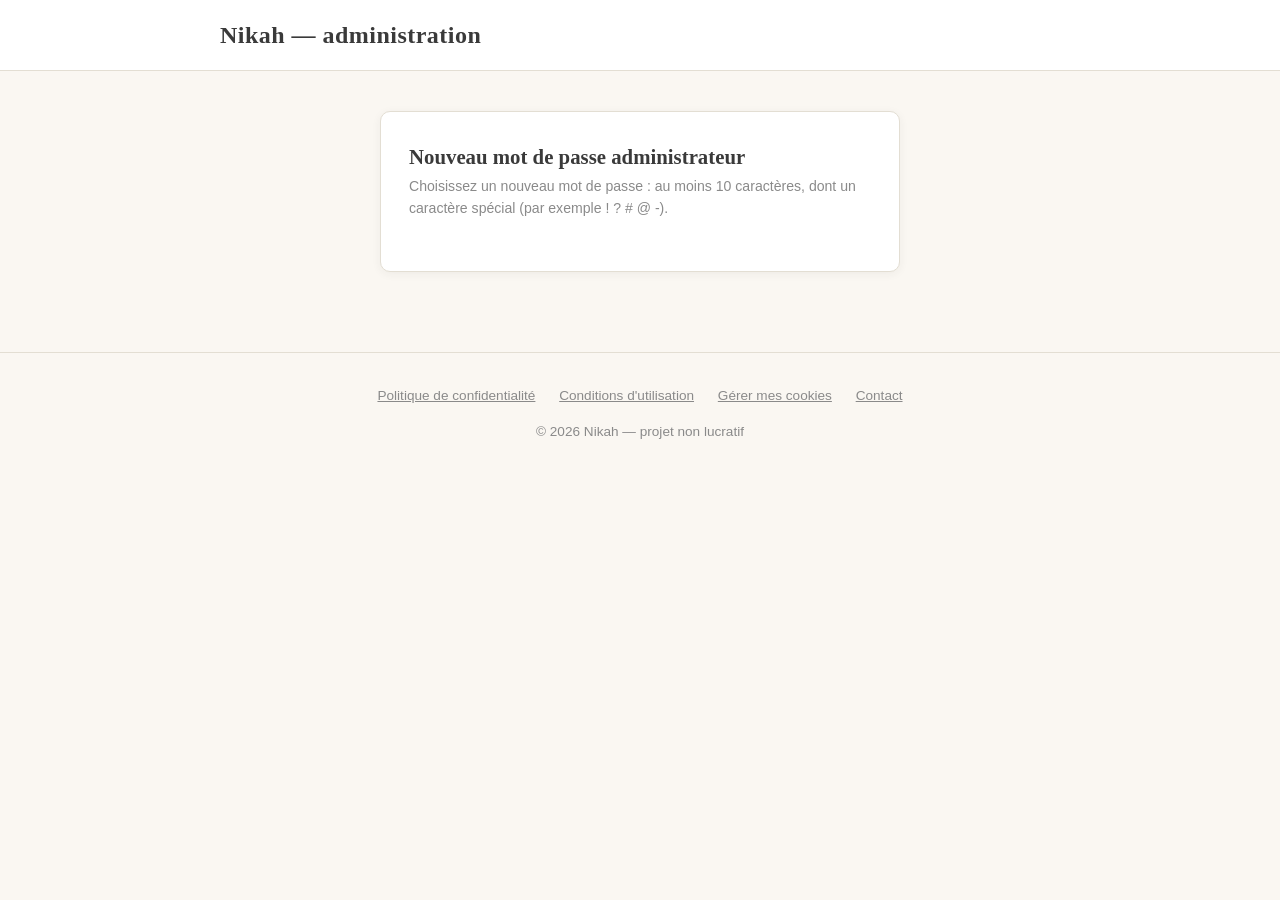
==== administration-reinitialiser.html @ d30d1df9 "Administration : œil sur le mot de passe et récupération par e-mail (lien 5 minutes) Co-Authored-By:" ====
<!DOCTYPE html>
<html lang="fr">
<head>
<meta charset="UTF-8">
<meta name="viewport" content="width=device-width, initial-scale=1.0">
<title>Nouveau mot de passe administrateur — Nikah</title>
<meta name="robots" content="noindex, nofollow">
<link rel="stylesheet" href="css/style.css?v=20261016a">
</head>
<body>

<header class="site-header">
  <div class="container">
    <span class="logo">Nikah — administration</span>
  </div>
</header>

<main class="questionnaire-wrap">
  <div class="carte-question">
    <h2>Nouveau mot de passe administrateur</h2>
    <p class="aide">Choisissez un nouveau mot de passe : au moins 10 caractères, dont un caractère spécial (par exemple ! ? # @ -).</p>
    <form id="formReset" novalidate>
      <div class="mdp-wrap"><input type="password" id="champMdp" class="champ-texte" placeholder="Nouveau mot de passe" autocomplete="new-password"><button type="button" class="mdp-oeil" data-cible="champMdp" aria-label="Afficher le mot de passe"></button></div>
      <div class="mdp-wrap"><input type="password" id="champMdp2" class="champ-texte" placeholder="Confirmez le mot de passe" autocomplete="new-password"><button type="button" class="mdp-oeil" data-cible="champMdp2" aria-label="Afficher le mot de passe"></button></div>
      <p id="messageErreur" style="color:#a33; font-family:Helvetica,Arial,sans-serif; font-size:0.9rem; margin-top:14px; display:none;"></p>
      <div class="nav-questionnaire">
        <span></span>
        <button type="submit" class="btn btn-primary" id="btnValider">Enregistrer</button>
      </div>
    </form>
    <div id="blocSucces" style="display:none; text-align:center;">
      <p class="aide" style="color:#3d6b4f;">Votre mot de passe a bien été modifié.</p>
      <div class="nav-questionnaire" style="justify-content:center;"><a href="administration.html" class="btn btn-primary">Aller à l'administration</a></div>
    </div>
  </div>
</main>

<footer class="site-footer">
  <div class="container">
    <a href="confidentialite.html">Politique de confidentialité</a>
    <a href="conditions.html">Conditions d'utilisation</a>
    <a href="#" data-cookies>Gérer mes cookies</a>
    <a href="mailto:info.najim1@gmail.com">Contact</a>
    <p style="margin-top:14px;">&copy; 2026 Nikah — projet non lucratif</p>
  </div>
</footer>

<script src="js/administration-reinitialiser.js?v=20261016a"></script>
<script src="js/cookies.js?v=20261015h"></script>
</body>
</html>
---- css/style.css ----
/* Nikah — feuille de style principale */

:root {
  --sauge: #7C9885;
  --sauge-fonce: #65806d;
  --dore: #C9A368;
  --dore-clair: #e9d9b8;
  --creme: #FAF7F2;
  --anthracite: #3A3A3A;
  --blanc: #FFFFFF;
  --bordure: #E3DED3;
  --rayon: 10px;
  --ombre: 0 2px 10px rgba(58, 58, 58, 0.06);
}

* { box-sizing: border-box; }

html { scroll-behavior: smooth; }

body {
  margin: 0;
  font-family: "Georgia", "Iowan Old Style", serif;
  background: var(--creme);
  color: var(--anthracite);
  line-height: 1.6;
}

h1, h2, h3 {
  font-family: "Georgia", serif;
  font-weight: 600;
  line-height: 1.25;
  margin: 0 0 0.6em 0;
}

p { margin: 0 0 1em 0; }

a { color: var(--sauge-fonce); }

.container {
  max-width: 880px;
  margin: 0 auto;
  padding: 0 20px;
}

/* En-tête */
.site-header {
  background: var(--blanc);
  border-bottom: 1px solid var(--bordure);
  position: sticky;
  top: 0;
  z-index: 10;
}

.site-header .container {
  display: flex;
  align-items: center;
  justify-content: space-between;
  padding-top: 16px;
  padding-bottom: 16px;
}

.logo {
  font-size: 1.5rem;
  font-weight: 700;
  color: var(--anthracite);
  text-decoration: none;
  letter-spacing: 0.02em;
}

.logo span { color: var(--sauge-fonce); }

.tagline-header {
  font-family: "Helvetica Neue", Arial, sans-serif;
  font-size: 0.78rem;
  color: #8a8a8a;
  margin-top: -2px;
}

nav.site-nav { display: flex; gap: 24px; align-items: center; }

nav.site-nav a {
  font-family: "Helvetica Neue", Arial, sans-serif;
  font-size: 0.92rem;
  color: var(--anthracite);
  text-decoration: none;
}

nav.site-nav a:hover { color: var(--sauge-fonce); }

.btn {
  display: inline-block;
  font-family: "Helvetica Neue", Arial, sans-serif;
  font-size: 0.95rem;
  padding: 12px 26px;
  border-radius: 999px;
  text-decoration: none;
  cursor: pointer;
  border: none;
  transition: transform 0.15s ease, box-shadow 0.15s ease;
}

.btn-primary {
  background: var(--sauge);
  color: var(--blanc);
}

.btn-primary:hover { background: var(--sauge-fonce); transform: translateY(-1px); }

.btn-outline {
  background: transparent;
  border: 1.5px solid var(--sauge);
  color: var(--sauge-fonce);
}

.btn-outline:hover { background: var(--sauge); color: var(--blanc); }

.btn-ghost {
  background: transparent;
  color: var(--anthracite);
  border: 1.5px solid var(--bordure);
}

.btn:disabled { opacity: 0.4; cursor: not-allowed; }

/* Hero */
.hero {
  padding: 72px 0 56px;
  text-align: center;
}

.hero h1 {
  font-size: 2.6rem;
  margin-bottom: 0.3em;
}

.hero .soustitre {
  font-family: "Helvetica Neue", Arial, sans-serif;
  font-size: 1.1rem;
  color: #5c5c5c;
  max-width: 560px;
  margin: 0 auto 2em;
}

.hero-actions { display: flex; gap: 14px; justify-content: center; flex-wrap: wrap; }

/* Blocs de réassurance */
.reassurance {
  display: grid;
  grid-template-columns: repeat(3, 1fr);
  gap: 20px;
  margin: 56px 0;
}

.reassurance .carte {
  background: var(--blanc);
  border: 1px solid var(--bordure);
  border-radius: var(--rayon);
  padding: 26px 22px;
  text-align: center;
  box-shadow: var(--ombre);
}

.reassurance .emoji { font-size: 1.8rem; display: block; margin-bottom: 10px; }

.reassurance h3 {
  font-family: "Helvetica Neue", Arial, sans-serif;
  font-size: 1rem;
  margin-bottom: 6px;
}

.reassurance p {
  font-family: "Helvetica Neue", Arial, sans-serif;
  font-size: 0.9rem;
  color: #6b6b6b;
  margin: 0;
}

/* Section générique */
.section {
  padding: 48px 0;
}

.section.alt {
  background: var(--blanc);
  border-top: 1px solid var(--bordure);
  border-bottom: 1px solid var(--bordure);
}

.section h2 {
  font-size: 1.8rem;
  text-align: center;
  margin-bottom: 0.8em;
}

.section .lead {
  font-family: "Helvetica Neue", Arial, sans-serif;
  text-align: center;
  color: #5c5c5c;
  max-width: 640px;
  margin: 0 auto 2em;
}

/* Étapes "Comment ça marche" */
.etapes {
  display: grid;
  gap: 20px;
}

.etape-carte {
  display: flex;
  gap: 18px;
  background: var(--blanc);
  border: 1px solid var(--bordure);
  border-radius: var(--rayon);
  padding: 22px;
  align-items: flex-start;
}

.etape-numero {
  flex: 0 0 auto;
  width: 38px;
  height: 38px;
  border-radius: 50%;
  background: var(--dore-clair);
  color: #7a5e2a;
  font-family: "Helvetica Neue", Arial, sans-serif;
  font-weight: 700;
  display: flex;
  align-items: center;
  justify-content: center;
}

.etape-carte h3 { font-size: 1.05rem; margin-bottom: 4px; }
.etape-carte p {
  font-family: "Helvetica Neue", Arial, sans-serif;
  font-size: 0.94rem;
  color: #5c5c5c;
  margin: 0;
}

.clore {
  text-align: center;
  font-style: italic;
  color: #5c5c5c;
  margin-top: 36px;
  font-family: "Helvetica Neue", Arial, sans-serif;
}

/* Pied de page */
footer.site-footer {
  border-top: 1px solid var(--bordure);
  padding: 32px 0;
  text-align: center;
  font-family: "Helvetica Neue", Arial, sans-serif;
  font-size: 0.85rem;
  color: #8a8a8a;
}

footer.site-footer a { color: #8a8a8a; margin: 0 10px; }

/* Pages légales */
.legal h2 { font-size: 1.3rem; margin-top: 1.6em; }
.legal .avertissement {
  background: #fdf3df;
  border: 1px solid var(--dore-clair);
  border-radius: var(--rayon);
  padding: 16px 18px;
  font-family: "Helvetica Neue", Arial, sans-serif;
  font-size: 0.9rem;
  margin-bottom: 1.6em;
}

/* Parcours d'inscription */
.questionnaire-wrap {
  max-width: 560px;
  margin: 40px auto 80px;
  padding: 0 20px;
}

.progress-bar {
  height: 6px;
  background: var(--bordure);
  border-radius: 999px;
  overflow: hidden;
  margin-bottom: 28px;
}

.progress-bar-fill {
  height: 100%;
  background: var(--sauge);
  width: 0%;
  transition: width 0.25s ease;
}

.etape-compteur {
  font-family: "Helvetica Neue", Arial, sans-serif;
  font-size: 0.82rem;
  color: #8a8a8a;
  text-align: center;
  margin-bottom: 18px;
}

.carte-question {
  background: var(--blanc);
  border: 1px solid var(--bordure);
  border-radius: var(--rayon);
  padding: 32px 28px;
  box-shadow: var(--ombre);
}

.carte-question h2 {
  font-size: 1.3rem;
  text-align: left;
  margin-bottom: 0.2em;
}

.carte-question .aide {
  font-family: "Helvetica Neue", Arial, sans-serif;
  font-size: 0.88rem;
  color: #8a8a8a;
  margin-bottom: 1.4em;
}

.options { display: grid; gap: 10px; }

.option {
  display: flex;
  align-items: center;
  gap: 12px;
  padding: 13px 16px;
  border: 1.5px solid var(--bordure);
  border-radius: 8px;
  font-family: "Helvetica Neue", Arial, sans-serif;
  font-size: 0.95rem;
  cursor: pointer;
  transition: border-color 0.15s ease, background 0.15s ease;
}

.option:hover { border-color: var(--sauge); }

.option input { accent-color: var(--sauge); }

.option.selected { border-color: var(--sauge); background: #f0f4f1; }

.champ-select, .champ-texte, .champ-nombre {
  width: 100%;
  padding: 11px 14px;
  border: 1.5px solid var(--bordure);
  border-radius: 8px;
  font-family: "Helvetica Neue", Arial, sans-serif;
  font-size: 0.95rem;
  margin-bottom: 12px;
  background: var(--creme);
}

.deux-colonnes { display: grid; grid-template-columns: 1fr 1fr; gap: 12px; }

.nav-questionnaire {
  display: flex;
  justify-content: space-between;
  margin-top: 26px;
}

.consentement-texte {
  font-family: "Helvetica Neue", Arial, sans-serif;
  font-size: 0.92rem;
  color: #5c5c5c;
}

.consentement-texte ul { padding-left: 1.2em; }

.ecran-merci { text-align: center; padding: 50px 0; }
.ecran-merci .icone { font-size: 3rem; margin-bottom: 0.3em; }

@media (max-width: 640px) {
  .reassurance { grid-template-columns: 1fr; }
  .hero h1 { font-size: 2rem; }
  nav.site-nav { display: none; }
  .deux-colonnes { grid-template-columns: 1fr; }
}

/* Étape photo */
.photo-zone { text-align: center; }
.photo-apercu {
  width: 180px;
  height: 180px;
  margin: 0 auto 18px;
  border-radius: 50%;
  border: 2px dashed var(--bordure);
  background: var(--creme);
  display: flex;
  align-items: center;
  justify-content: center;
  overflow: hidden;
  font-family: "Helvetica Neue", Arial, sans-serif;
  font-size: 0.85rem;
  color: #8a8a8a;
}
.photo-apercu img { width: 100%; height: 100%; object-fit: cover; }
.photo-video {
  width: 100%;
  max-width: 320px;
  border-radius: var(--rayon);
  margin: 0 auto 18px;
  background: #000;
 
}
.photo-actions { display: flex; gap: 10px; justify-content: center; flex-wrap: wrap; }

/* Champs obligatoires non remplis */
.invalide { border-color: #c0392b !important; background: #fdf0ee !important; }
.options.invalide { border: 1.5px solid #c0392b; background: #fdf0ee !important; border-radius: 8px; padding: 6px; }
.photo-apercu.invalide { border-style: solid; }

/* Bandeau de consentement */
body.cmp-ouvert { overflow: hidden; }
.cmp-fond { position: fixed; inset: 0; background: rgba(58,58,58,0.55); z-index: 9999; display: flex; align-items: flex-end; justify-content: center; padding: 12px; }
.cmp-boite { background: #FAF7F2; border-top: 4px solid #C9A368; border-radius: 14px; max-width: 560px; width: 100%; max-height: 92vh; overflow-y: auto; padding: 22px 20px; font-family: Helvetica, Arial, sans-serif; color: #3A3A3A; box-shadow: 0 10px 40px rgba(0,0,0,0.25); }
.cmp-boite h2 { margin: 0 0 10px; font-size: 1.2rem; }
.cmp-boite p { font-size: 0.92rem; line-height: 1.5; margin: 0 0 10px; }
.cmp-info { background: #eef3ef; border-radius: 8px; padding: 10px 12px; }
.cmp-ligne { display: flex; justify-content: space-between; align-items: center; gap: 14px; padding: 10px 0; border-top: 1px solid #e3ddd2; font-size: 0.9rem; }
.cmp-ligne input { width: 22px; height: 22px; accent-color: #7C9885; flex-shrink: 0; }
.cmp-actions { display: flex; flex-direction: column; gap: 8px; margin-top: 14px; }
.cmp-actions .btn { width: 100%; text-align: center; cursor: pointer; }
.cmp-lien { text-align: center; margin: 12px 0 0 !important; font-size: 0.82rem !important; }
@media (min-width: 600px) { .cmp-fond { align-items: center; } }

/* Photo en arrière-plan de l'accueil */
.hero { background: linear-gradient(rgba(250,247,242,0.38), rgba(250,247,242,0.55)), url("../img/couple-fond-2026-10-14.webp?v=2") center / cover no-repeat; }
.deja-inscrit { margin-top: 22px; font-family: "Helvetica Neue", Arial, sans-serif; color: #5c5c5c; }
.deja-inscrit .btn { margin-left: 6px; }
@media (max-width: 600px) { .hero { background-position: 46% center; } }
.hero h1, .hero .soustitre, .deja-inscrit { text-shadow: 0 1px 10px rgba(250,247,242,0.95), 0 0 3px rgba(250,247,242,0.9); }
.hero .soustitre, .deja-inscrit { color: #3A3A3A; }
.hero .btn-outline, .hero .btn-ghost { background: #FAF7F2; }
.btn-corriger { margin-top: 12px; }
.cmp-info ul { margin: 8px 0 0; padding-left: 18px; }
.cmp-info li { margin-bottom: 5px; font-size: 0.88rem; line-height: 1.45; }
.mdp-wrap { position: relative; }
.mdp-wrap .champ-texte { padding-right: 48px; }
.mdp-oeil { position: absolute; right: 8px; top: 50%; transform: translateY(-50%); background: none; border: 0; padding: 8px; cursor: pointer; color: #7C9885; line-height: 0; }
.mdp-oeil:hover { color: #3A3A3A; }
.ecran-merci h2 { text-align: center; }
.carte-question:has(.ecran-merci) .nav-questionnaire { justify-content: center; }

/* Espace membre */
.espace { padding: 36px 0 60px; }
.espace h1 { font-size: 1.9rem; margin-bottom: 0.3em; }
.resume-recherche { font-family: "Helvetica Neue", Arial, sans-serif; color: #5c5c5c; margin-bottom: 14px; line-height: 1.5; }
.demo-bandeau { font-family: "Helvetica Neue", Arial, sans-serif; font-size: 0.85rem; background: #f6efe1; border-left: 4px solid #C9A368; padding: 10px 14px; border-radius: 6px; margin-bottom: 24px; color: #5c5c5c; }
.grille-profils { display: grid; grid-template-columns: repeat(auto-fill, minmax(240px, 1fr)); gap: 20px; }
.profil-carte { background: #fff; border: 1px solid #e3ddd2; border-radius: 14px; overflow: hidden; box-shadow: 0 2px 8px rgba(0,0,0,0.04); }
.profil-photo { aspect-ratio: 1 / 1; background: #efeae0; }
.profil-photo svg { display: block; width: 100%; height: 100%; }
.photo-cachee { height: 100%; display: flex; flex-direction: column; align-items: center; justify-content: center; gap: 10px; color: #8a8a8a; background: repeating-linear-gradient(45deg, #efeae0, #efeae0 10px, #e9e3d6 10px, #e9e3d6 20px); font-family: "Helvetica Neue", Arial, sans-serif; font-size: 0.82rem; text-align: center; padding: 0 22px; }
.profil-corps { padding: 14px 16px 18px; font-family: "Helvetica Neue", Arial, sans-serif; }
.profil-corps h3 { margin: 0 0 2px; font-size: 1.1rem; }
.badge-verifie { display: inline-block; background: #7C9885; color: #fff; border-radius: 50%; width: 18px; height: 18px; line-height: 18px; text-align: center; font-size: 0.7rem; vertical-align: middle; }
.profil-lieu { margin: 0 0 10px; color: #7a7a7a; font-size: 0.88rem; }
.profil-infos { list-style: none; margin: 0; padding: 0; font-size: 0.86rem; line-height: 1.7; color: #4a4a4a; }
.profil-photo .photo-cachee svg { width: 34px; height: 34px; }
.ma-carte { display: flex; align-items: center; gap: 16px; background: #fff; border: 1px solid #e3ddd2; border-radius: 14px; padding: 14px 16px; margin-bottom: 18px; font-family: "Helvetica Neue", Arial, sans-serif; }
.ma-photo { width: 72px; height: 72px; flex-shrink: 0; border-radius: 50%; overflow: hidden; background: #efeae0; }
.ma-photo img { width: 100%; height: 100%; object-fit: cover; display: block; }
.ma-infos { display: flex; flex-direction: column; gap: 4px; font-size: 0.88rem; color: #5c5c5c; line-height: 1.4; }
.ma-infos strong { color: #3A3A3A; font-size: 1rem; }

/* Administration */
.admin-liste { display: grid; gap: 16px; }
.admin-carte { display: flex; gap: 18px; background: #fff; border: 1px solid #e3ddd2; border-radius: 14px; padding: 14px; font-family: "Helvetica Neue", Arial, sans-serif; }
.admin-photo { flex: 0 0 150px; height: 190px; background: #efe9de; border-radius: 10px; overflow: hidden; display: flex; align-items: center; justify-content: center; color: #8a8478; font-size: 0.85rem; }
.admin-photo img { width: 100%; height: 100%; object-fit: cover; }
.admin-infos { display: flex; flex-direction: column; gap: 6px; align-items: flex-start; }
.badge-ok { color: #2f6b45; font-weight: 600; }
.badge-attente { color: #9a6b1e; font-weight: 600; }
@media (max-width: 520px) { .admin-carte { flex-direction: column; } .admin-photo { flex-basis: auto; width: 100%; height: 240px; } }
.admin-docs { display: flex; gap: 12px; flex-wrap: wrap; margin: 6px 0; }
.admin-doc { margin: 0; width: 200px; }
.admin-doc img { width: 100%; border-radius: 8px; border: 1px solid #e3ddd2; display: block; }
.admin-doc figcaption { font-size: 0.8rem; color: #6a6a6a; margin-top: 4px; }
.admin-actions { display: flex; gap: 10px; flex-wrap: wrap; margin-top: 6px; }
.verif-carte { background: #fff; border: 1px solid #e3ddd2; border-radius: 14px; padding: 18px; margin-bottom: 18px; font-family: "Helvetica Neue", Arial, sans-serif; }
.verif-carte h2 { margin-top: 0; font-size: 1.15rem; }
.verif-champ { display: block; margin: 14px 0 6px; font-weight: 600; color: #3A3A3A; font-size: 0.92rem; }
.verif-champ input { display: block; margin-top: 6px; font-weight: 400; }
.verif-apercu img { max-width: 220px; border-radius: 8px; border: 1px solid #e3ddd2; margin: 6px 0; display: block; }
.verif-carte .btn { margin-top: 12px; }
.profil-photo img { display: block; width: 100%; height: 100%; object-fit: cover; }

/* Cercles à lettre et avatar d'en-tête */
.avatar-lettre { display: inline-flex; align-items: center; justify-content: center; width: 38px; height: 38px; border-radius: 50%; color: #fff; font-family: "Helvetica Neue", Arial, sans-serif; font-weight: 700; font-size: 1.05rem; background: #9a9a9a; }
.avatar-entete { display: inline-flex; width: 38px; height: 38px; border-radius: 50%; overflow: hidden; margin-right: 14px; vertical-align: middle; flex-shrink: 0; }
.avatar-entete img { width: 100%; height: 100%; object-fit: cover; display: block; }
.avatar-grand { width: 100%; height: 100%; display: flex; align-items: center; justify-content: center; background: #efeae0; }
.avatar-grand .avatar-lettre { width: 45%; height: 0; padding-bottom: 45%; position: relative; font-size: 0; }
.avatar-grand .avatar-lettre { height: 96px; width: 96px; padding: 0; font-size: 2.6rem; }
.admin-photo .avatar-lettre { width: 80px; height: 80px; font-size: 2rem; }
@media (max-width: 640px) { nav.site-nav:has(#btnDeconnexion), nav.site-nav:has(#btnSortir) { display: flex; gap: 12px; } }

/* Messagerie */
.contact-zone { margin-top: 12px; }
.contact-form textarea { width: 100%; box-sizing: border-box; margin: 8px 0; padding: 10px; border: 1px solid #d9d2c5; border-radius: 10px; font: inherit; }
.contact-form[hidden] { display: none; }
.messagerie { display: grid; grid-template-columns: 300px 1fr; gap: 18px; font-family: "Helvetica Neue", Arial, sans-serif; align-items: start; }
.msg-liste { display: flex; flex-direction: column; gap: 8px; }
.msg-ligne { display: flex; align-items: center; gap: 12px; text-align: left; background: #fff; border: 1px solid #e3ddd2; border-radius: 12px; padding: 10px 12px; cursor: pointer; font: inherit; }
.msg-ligne.actif { border-color: #7C9885; background: #f3f7f4; }
.msg-ligne-texte { display: flex; flex-direction: column; min-width: 0; font-size: 0.85rem; color: #6a6a6a; }
.msg-ligne-texte strong { color: #3A3A3A; font-size: 0.95rem; }
.badge-non-lu { margin-left: auto; background: #C9A368; color: #fff; border-radius: 12px; padding: 2px 8px; font-size: 0.78rem; font-weight: 700; }
.msg-fil { background: #fff; border: 1px solid #e3ddd2; border-radius: 14px; padding: 14px; }
.msg-entete { display: flex; align-items: center; gap: 10px; padding-bottom: 10px; border-bottom: 1px solid #eee8dc; margin-bottom: 10px; }
.msg-retour { display: none; }
.msg-messages { max-height: 48vh; min-height: 160px; overflow-y: auto; display: flex; flex-direction: column; gap: 8px; padding: 4px; }
.bulle { max-width: 78%; padding: 8px 12px; border-radius: 14px; font-size: 0.93rem; line-height: 1.4; white-space: pre-wrap; word-break: break-word; }
.bulle small { display: block; font-size: 0.7rem; opacity: 0.7; margin-top: 3px; }
.bulle.moi { align-self: flex-end; background: #7C9885; color: #fff; border-bottom-right-radius: 4px; }
.bulle.autre { align-self: flex-start; background: #efeae0; color: #3A3A3A; border-bottom-left-radius: 4px; }
.msg-saisie { display: flex; gap: 8px; margin-top: 12px; align-items: flex-end; }
.msg-saisie textarea { flex: 1; padding: 10px; border: 1px solid #d9d2c5; border-radius: 10px; font: inherit; resize: vertical; }
@media (max-width: 720px) {
  .messagerie { grid-template-columns: 1fr; }
  .messagerie.fil-ouvert .msg-liste { display: none; }
  .msg-retour { display: inline-block; }
}

/* Administration : messages */
.admin-onglets { display: flex; gap: 8px; margin: 10px 0 18px; }
.admin-onglets button { font: inherit; font-family: "Helvetica Neue", Arial, sans-serif; padding: 8px 18px; border-radius: 22px; border: 1px solid #d9d2c5; background: #fff; cursor: pointer; }
.admin-onglets button.actif { background: #7C9885; color: #fff; border-color: #7C9885; }
.admin-conv { background: #fff; border: 1px solid #e3ddd2; border-radius: 14px; padding: 14px; display: flex; flex-direction: column; gap: 8px; font-family: "Helvetica Neue", Arial, sans-serif; }
.admin-conv.a-controler { border-color: #C9A368; box-shadow: 0 0 0 2px rgba(201,163,104,0.25); }
.admin-fil { display: flex; flex-direction: column; gap: 6px; max-height: 320px; overflow-y: auto; }
.admin-msg { padding: 8px 12px; border-radius: 10px; font-size: 0.92rem; white-space: pre-wrap; word-break: break-word; }
.admin-msg small { display: block; color: #6a6a6a; font-size: 0.74rem; margin-bottom: 2px; }
.admin-msg.de-a { background: #efeae0; }
.admin-msg.de-b { background: #e5eee8; }
#lienMessages.a-lire { color: #9a6b1e; font-weight: 700; }
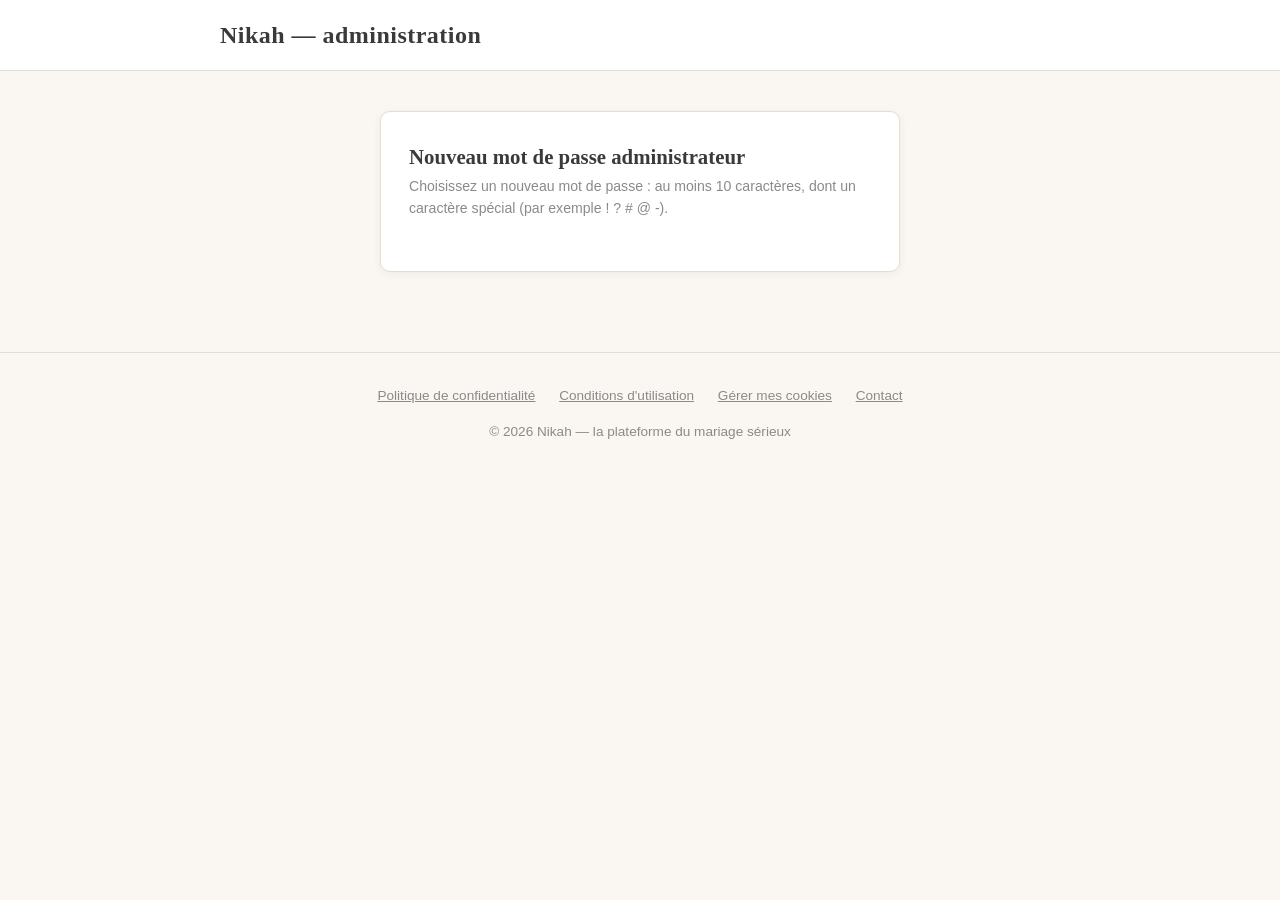
==== commit 7844f0bf: "Positionnement : « plateforme du mariage sérieux » au lieu de « projet non lucratif » Co-Authored-By" ====
--- a/administration-reinitialiser.html
+++ b/administration-reinitialiser.html
@@ -41,7 +41,7 @@
     <a href="conditions.html">Conditions d'utilisation</a>
     <a href="#" data-cookies>Gérer mes cookies</a>
     <a href="mailto:info.najim1@gmail.com">Contact</a>
-    <p style="margin-top:14px;">&copy; 2026 Nikah — projet non lucratif</p>
+    <p style="margin-top:14px;">&copy; 2026 Nikah — la plateforme du mariage sérieux</p>
   </div>
 </footer>
 
--- a/css/style.css
+++ b/css/style.css
@@ -537,3 +537,65 @@
 .admin-msg.de-a { background: #efeae0; }
 .admin-msg.de-b { background: #e5eee8; }
 #lienMessages.a-lire { color: #9a6b1e; font-weight: 700; }
+
+/* Photo cliquable + fenêtre de discussion instantanée */
+.profil-photo-cliquable { position: relative; cursor: pointer; }
+.profil-photo-cliquable:focus-visible { outline: 3px solid #C9A961; outline-offset: -3px; }
+.pastille-ecrire { position: absolute; right: 10px; bottom: 10px; background: #7C9885; color: #fff; font-family: "Helvetica Neue", Arial, sans-serif; font-size: 0.9rem; font-weight: 600; padding: 7px 14px; border-radius: 999px; box-shadow: 0 2px 8px rgba(0,0,0,0.18); transition: background .15s; }
+.profil-photo-cliquable:hover .pastille-ecrire { background: #5f7b69; }
+.fenetre-chat[hidden] { display: none; }
+.fenetre-chat { position: fixed; inset: 0; z-index: 1000; display: flex; align-items: flex-end; justify-content: center; }
+.fenetre-chat-fond { position: absolute; inset: 0; background: rgba(30,30,30,0.35); }
+.fenetre-chat-boite { position: relative; width: 100%; max-width: 480px; margin: 0 16px 16px; background: #fff; border-radius: 16px; padding: 16px 18px 18px; box-shadow: 0 10px 30px rgba(0,0,0,0.2); font-family: "Helvetica Neue", Arial, sans-serif; }
+@media (min-width: 700px) { .fenetre-chat { align-items: center; } }
+.fenetre-chat-tete { display: flex; justify-content: space-between; align-items: center; }
+.fenetre-chat-tete strong { font-size: 1.1rem; }
+.fenetre-chat-fermer { background: none; border: 0; font-size: 1.8rem; line-height: 1; cursor: pointer; color: #777; padding: 0 4px; }
+.fenetre-chat-info { margin: 6px 0 10px; font-size: 0.85rem; color: #6b6b6b; }
+.fenetre-chat-boite textarea { width: 100%; box-sizing: border-box; padding: 10px; border: 1px solid #d9d2c5; border-radius: 10px; font: inherit; resize: vertical; }
+.fenetre-chat-erreur { color: #a33; font-size: 0.85rem; margin: 6px 0 0; display: none; }
+.fenetre-chat-actions { display: flex; justify-content: flex-end; gap: 10px; margin-top: 12px; }
+body.chat-ouvert { overflow: hidden; }
+
+/* Bloquer / signaler */
+.msg-options { position: relative; margin-left: auto; }
+.msg-options-bouton { background: none; border: 1px solid #e3ddd2; border-radius: 10px; font-size: 1.4rem; line-height: 1; padding: 4px 12px 10px; cursor: pointer; color: #555; }
+.msg-options-bouton:hover { background: #f4f0e8; }
+.msg-options-menu { position: absolute; right: 0; top: calc(100% + 6px); z-index: 50; background: #fff; border: 1px solid #e3ddd2; border-radius: 12px; box-shadow: 0 8px 24px rgba(0,0,0,0.12); padding: 8px; min-width: 240px; font-family: "Helvetica Neue", Arial, sans-serif; }
+.msg-options-menu[hidden] { display: none; }
+.msg-options-titre { margin: 4px 8px 6px; font-size: 0.8rem; color: #777; text-transform: uppercase; letter-spacing: .04em; }
+.msg-options-menu button { display: block; width: 100%; text-align: left; background: none; border: 0; padding: 9px 10px; border-radius: 8px; font: inherit; font-size: 0.95rem; cursor: pointer; color: #333; }
+.msg-options-menu button:hover { background: #f4f0e8; }
+.msg-options-menu button[hidden] { display: none; }
+.msg-options-menu .danger { color: #a33; }
+.msg-options-menu hr { border: 0; border-top: 1px solid #eee8dc; margin: 6px 0; }
+.msg-note { font-family: "Helvetica Neue", Arial, sans-serif; font-size: 0.85rem; color: #6b5a2e; background: #f7f0de; padding: 8px 12px; border-radius: 8px; margin: 0 0 10px; }
+/* Signalements (administration) */
+.admin-signalement { background: #fbeeee; border: 1px solid #ecc9c9; border-radius: 10px; padding: 10px 12px; margin: 8px 0; font-size: 0.9rem; }
+.admin-signalement.traite { background: #f3f3f3; border-color: #e0e0e0; color: #666; }
+
+.admin-sanction { border: 1px solid #e3ddd2; background: #faf7f2; border-radius: 10px; padding: 10px 12px; margin: 8px 0; font-size: 0.9rem; }
+.admin-sanction .admin-actions { flex-wrap: wrap; }
+.btn-danger { background: #a33; color: #fff; border: 1px solid #a33; }
+.btn-danger:hover { background: #8a2a2a; }
+
+/* Point noir (avertissements) et contestation */
+.point-noir { display: block; color: #1f1f1f; font-weight: 700; font-size: 0.88rem; margin-top: 4px; }
+.sanction-ligne { border-left: 3px solid #d9d2c5; padding: 4px 0 4px 10px; margin: 6px 0; }
+.sanction-ligne.contestee { border-left-color: #c9a961; background: #fbf6e8; }
+.sanction-ligne.annulee { color: #999; text-decoration: line-through; }
+.sanction-texte { font-style: italic; margin-top: 4px; }
+.commission-titre { font-family: Helvetica, Arial, sans-serif; font-size: 0.8rem; letter-spacing: .08em; text-transform: uppercase; color: #7a1f1f; font-weight: 700; margin: 0 0 4px; }
+
+/* Onglets d'administration toujours visibles en défilant */
+.admin-onglets { position: sticky; top: var(--hauteur-entete, 64px); z-index: 40; background: var(--creme); padding: 10px 0; margin: 0 0 12px; flex-wrap: wrap; box-shadow: 0 6px 8px -8px rgba(0,0,0,0.25); }
+
+.alerte-filtre { color: #8a2a2a; background: #fbeeee; border: 1px solid #ecc9c9; border-radius: 8px; padding: 8px 12px; font-family: "Helvetica Neue", Arial, sans-serif; font-size: 0.88rem; margin: 8px 0 0; }
+
+.bulle.en-attente { opacity: 0.6; border: 1px dashed #c9a961; }
+.bulle.refuse { opacity: 0.5; text-decoration: line-through; }
+.alerte-filtre.info { color: #6b5a2e; background: #f7f0de; border-color: #e6d6a8; }
+.admin-msg.retenu { border: 2px solid #c9a961; background: #fbf6e8; }
+.admin-msg.refuse { opacity: 0.6; text-decoration: line-through; }
+
+.alerte-filtre { font-weight: 600; }
